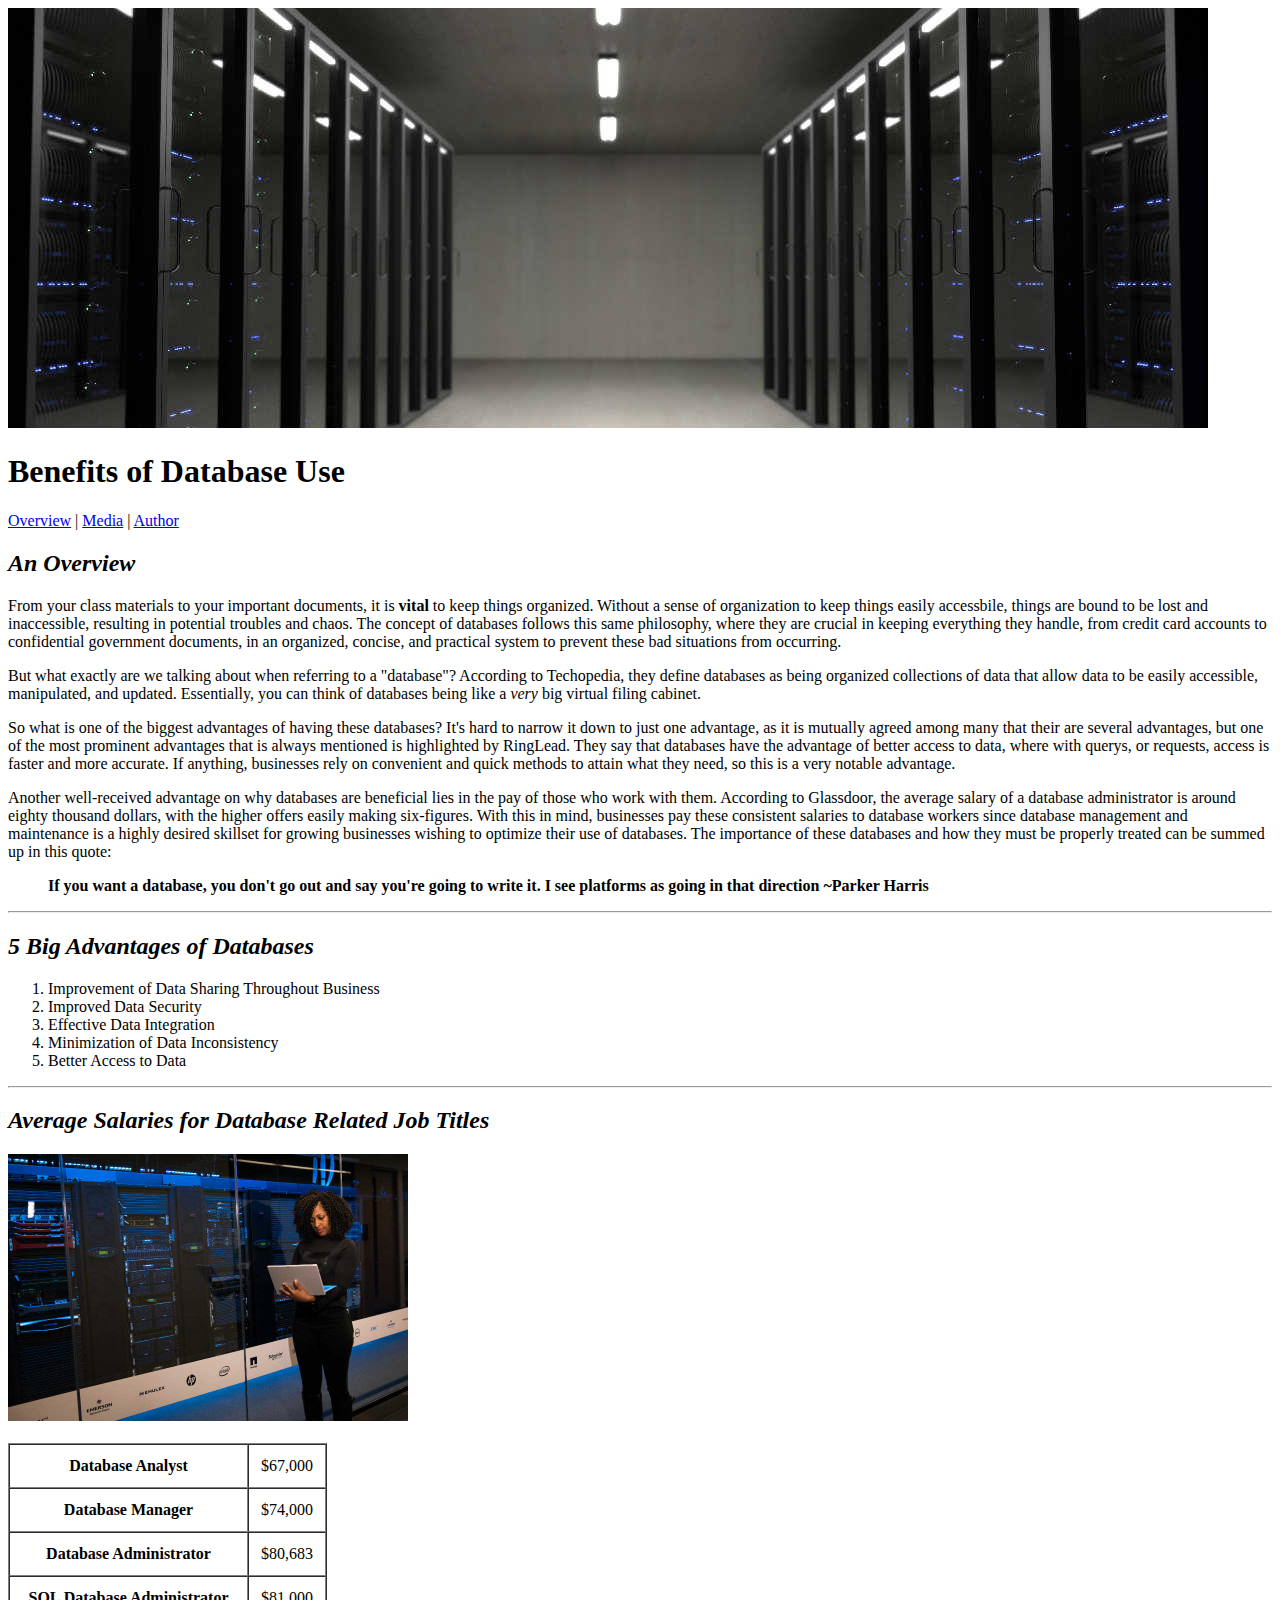
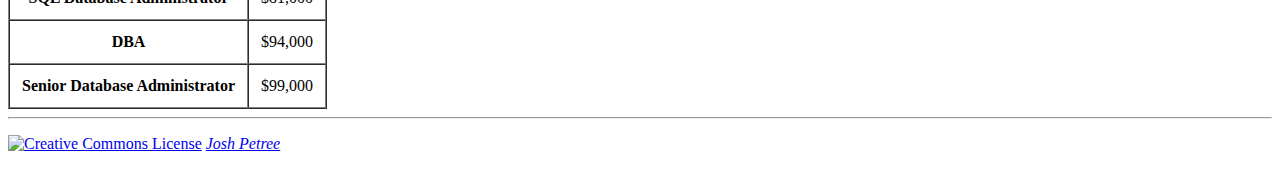
==== lesson4_assignment/index.html @ e8abedc1 "Lesson 4 First Draft" ====
<!DOCTYPE html>
<html>
    <head>
        <!-- Name: Josh Petree    Date of Completion: 03/04/19-->
        <meta charset="UTF-8">
        <title>Benefits of Database Use</title>
        <meta name="description" content="An observation of the benefits of databases and how they help us with our daily tasks">
        <meta name="keywords" content="databases, benefits, daily tasks">
        <meta name="author" content="Josh Petree">
    </head>
    <body>
        <img src = "images/business-cabinet-data.jpg" alt = "Database center">
        <h1>Benefits of Database Use</h1>
        <p><a href = "index.html">Overview</a> | <a href = "media.html">Media</a> | <a href = "author.html">Author</a></p>
        <h2><em>An Overview</em></h2>
        <p>From your class materials to your important documents, it is <b>vital</b> to keep things organized. Without a sense of organization
        to keep things easily accessbile, things are bound to be lost and inaccessible, resulting in potential troubles and chaos. The concept
        of databases follows this same philosophy, where they are crucial in keeping everything they handle, from credit card accounts to
        confidential government documents, in an organized, concise, and practical system to prevent these bad situations from occurring.</p>
        
        <p>But what exactly are we talking about when referring to a "database"? According to Techopedia, they define databases as being 
        organized collections of data that allow data to be easily accessible, manipulated, and updated. Essentially, you can think of
        databases being like a <i>very</i> big virtual filing cabinet.</p>
        
        <p>So what is one of the biggest advantages of having these databases? It's hard to narrow it down to just one advantage, as it is
        mutually agreed among many that their are several advantages, but one of the most prominent advantages that is always mentioned is
        highlighted by RingLead. They say that databases have the advantage of better access to data, where with querys, or requests, access
        is faster and more accurate. If anything, businesses rely on convenient and quick methods to attain what they need, so this is a very
        notable advantage.</p>
        
        <p>Another well-received advantage on why databases are beneficial lies in the pay of those who work with them. According to Glassdoor,
        the average salary of a database administrator is around eighty thousand dollars, with the higher offers easily making six-figures.
        With this in mind, businesses pay these consistent salaries to database workers since database management and maintenance is a highly
        desired skillset for growing businesses wishing to optimize their use of databases. The importance of these databases and how they must
        be properly treated can be summed up in this quote:</p>
        
        <blockquote><p><b>If you want a database, you don't go out and say you're going to write it. I see platforms as going in that direction
        ~Parker Harris</b></p></blockquote>
        
        <hr>
        
        <h2><em>5 Big Advantages of Databases</em></h2>
        <ol>
            <li>Improvement of Data Sharing Throughout Business</li>
            <li>Improved Data Security</li>
            <li>Effective Data Integration</li>
            <li>Minimization of Data Inconsistency</li>
            <li>Better Access to Data</li>
        </ol>
        <hr>
        <h2><em>Average Salaries for Database Related Job Titles</em></h2>
            <img src = "images/adult-business-computer.jpg" alt = "Woman on laptop next to database hub" width = "400" height = "267">
            <br></br>
        <table border = "1" cellpadding = "12" cellspacing = "0">
            <tr>
                <th>Database Analyst</th>
                <td>$67,000</td>
            </tr>
            <tr>
                <th>Database Manager</th>
                <td>$74,000</td>
            </tr>
            <tr>
                <th>Database Administrator</th>
                <td>$80,683</td>
            </tr>
            <tr>
                <th>SQL Database Administrator</th>
                <td>$81,000</td>
            </tr>
            <tr>
                <th>DBA</th>
                <td>$94,000</td>
            </tr>
            <tr>
                <th>Senior Database Administrator</th>
                <td>$99,000</td>
            </tr>
        </table>
        <hr>
        <p><a rel="license" href="http://creativecommons.org/licenses/by-nc-sa/4.0/"><img alt="Creative Commons License"
        style="border-width:0" src="https://i.creativecommons.org/l/by-nc-sa/4.0/88x31.png" /></a><i>
        <a href = "mailto:jip18@my.fsu.edu">Josh Petree</a></i></p>
    </body>
</html>
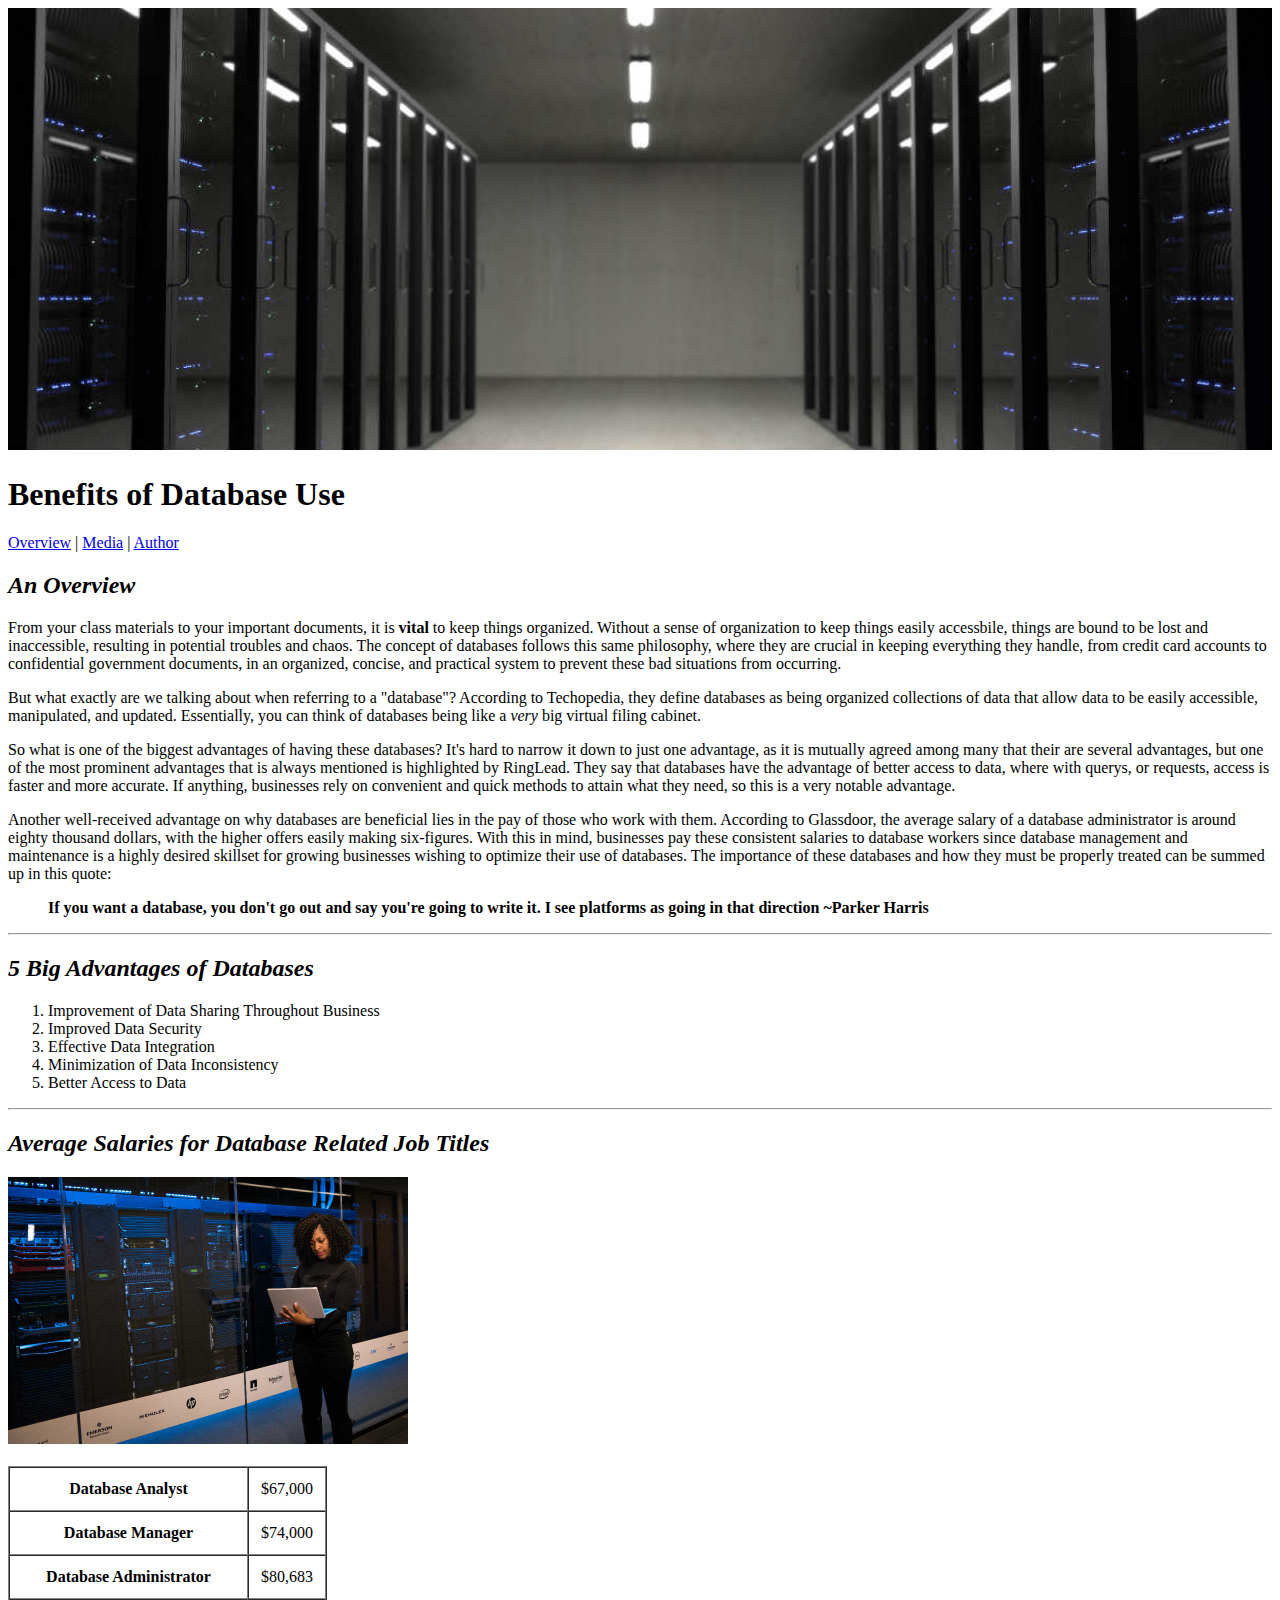
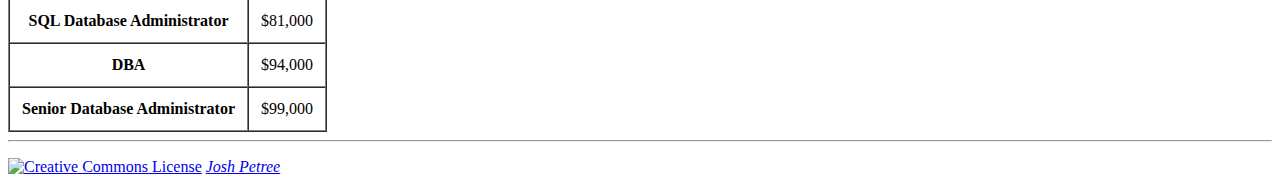
==== commit 1fa0bd97: "lesson 4 final final commit" ====
--- a/lesson4_assignment/index.html
+++ b/lesson4_assignment/index.html
@@ -9,7 +9,7 @@
         <meta name="author" content="Josh Petree">
     </head>
     <body>
-        <img src = "images/business-cabinet-data.jpg" alt = "Database center">
+        <img src = "images/business-cabinet-data.jpg" alt = "Database center" width = "100%">
         <h1>Benefits of Database Use</h1>
         <p><a href = "index.html">Overview</a> | <a href = "media.html">Media</a> | <a href = "author.html">Author</a></p>
         <h2><em>An Overview</em></h2>
